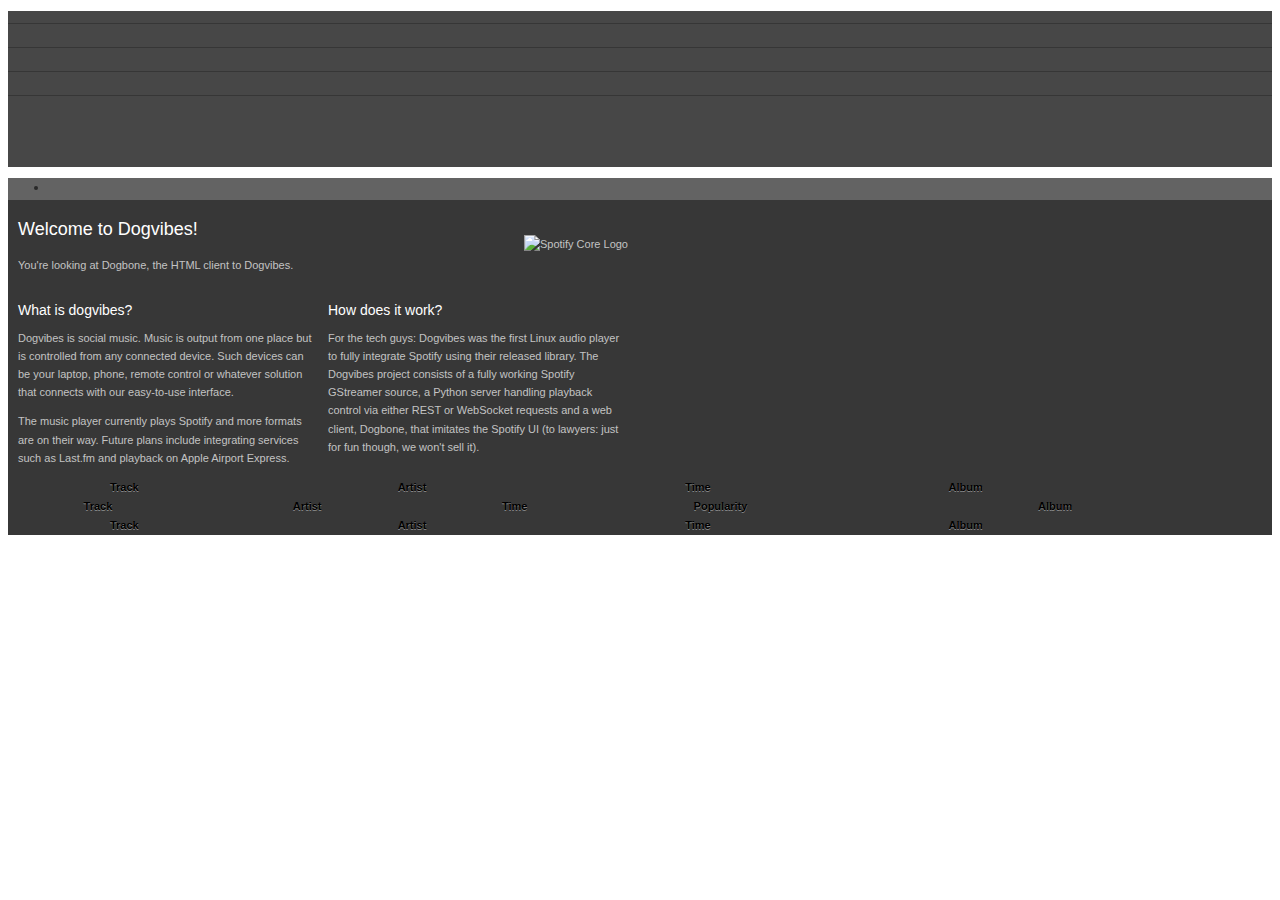
==== clients/dogbone/index.html @ f20f470c "dogbone2: more album-work" ====
<!DOCTYPE html PUBLIC "-//W3C//DTD XHTML 1.0 Strict//EN" "http://www.w3.org/TR/xhtml1/DTD/xhtml1-strict.dtd">
<html xmlns="http://www.w3.org/1999/xhtml">
<head>
<title>Dogvibes</title>
<meta http-equiv="Content-Type" content="text/html; charset=utf-8" />
<link rel="icon" type="image/png" href="img/favicon.png" />
<link rel="stylesheet" type="text/css" media="all" href="css/style.css" />
<link rel="stylesheet" type="text/css" media="all" href="css/skin.css" />
<link rel="stylesheet" type="text/css" media="all" href="css/jui/jquery-ui.css" />
<script type='text/javascript' src='js/jquery-1.3.2.min.js'></script> 
<script type='text/javascript' src='js/jquery-ui.js'></script> 
<script type='text/javascript' src='js/jquery.jsonp.min.js'></script>
<script type='text/javascript' src='js/jquery.hotkeys-0.7.9.min.js'></script>
<script type='text/javascript' src='js/jquery.tablesorter.min.js'></script>
<script type='text/javascript' src='js/jquery.growl.js'></script>	
<script type='text/javascript' src='js/cookies.js'></script>	  
<script type='text/javascript' src='js/dogvibes-core.js'></script>	
<script type='text/javascript' src='js/dogbone-core.js'></script>	
<script type='text/javascript' src='js/dogbone-modules.js'></script>	

<script type="text/javascript" src="js/swfobject.js"></script>
<script type="text/javascript" src="js/FABridge.js"></script>
<script type="text/javascript" src="js/web_socket.js"></script>

<script type="text/javascript">
  // Set URL of your WebSocketMain.swf here:
  WebSocket.__swfLocation = "WebSocketMain.swf";
</script>
</head>

<body>
<div id="top" class="theme-top">
  <form id="Search-form" action="">
  <div><input type="text" id="Search-input" class="theme-searchfield" /></div>
  </form>
</div>
<div id="drag-dummy"></div>
<div id="EventContainer"></div>
<div id="leftcol" class="theme-leftcol resizable-right">
  <div id="navigation" class="theme-navigation resizable-bottom"> 
    <ul id="Main-section"></ul>
    <ul id="Search-section"></ul>
    <ul id="Playlist-section"></ul>
    <ul id="Newlist-section"></ul>    
  </div>
  <div id="currentsong" class="theme-currentsong resizable-top">
    <ul id="trackinfo" class="theme-trackinfo">
      <li id="TrackInfo-title">&nbsp;</li>
      <li id="TrackInfo-artist">&nbsp;</li>      
    </ul>
    <img id="TrackInfo-albumArt" src="" alt="" />
  </div>
</div>

<div id="separator" class="theme-separator">
</div>

<div id="rightcol" class="theme-rightcol resizable-left">
  <ul id="titlebar" class="theme-titlebar">
    <li>&nbsp;</li>
  </ul>
  <div id="content" class="theme-content">
  
    <!-- All the pages //-->
    <div id="home" title="Home">
    <img src="css/img/spotify-core-logo-64x64.png" alt="Spotify Core Logo" />    
    <h2>Welcome to Dogvibes!</h2>
    <p>
    You're looking at Dogbone, the HTML client to Dogvibes.
    </p>
<div>
<h3>What is dogvibes?</h3>
<p>
Dogvibes is social music. Music is output from one place but is controlled from any connected device. Such devices can be your laptop, phone, remote control or whatever solution that connects with our easy-to-use interface.
</p>
<p>
The music player currently plays Spotify and more formats are on their way. Future plans include integrating services such as Last.fm and playback on Apple Airport Express.
</p>
</div>
<div>
<h3>How does it work?</h3>
<p>
For the tech guys: Dogvibes was the first Linux audio player to fully integrate Spotify using their released library. The Dogvibes project consists of a fully working Spotify GStreamer source, a Python server handling playback control via either REST or WebSocket requests and a web client, Dogbone, that imitates the Spotify UI (to lawyers: just for fun though, we won't sell it).
</p>
</div>
    </div>
    <div id="playqueue" title="Play queue">
      <!-- Template for play queue content //-->
      <table id="Playqueue-content" class="theme-tracktable">
        <thead>
          <tr class="template">
          <th id="Playqueue-space">&nbsp;</th>
          <th id="Playqueue-title">Track</th>
          <th id="Playqueue-artist">Artist</th>
          <th id="Playqueue-duration">Time</th>
          <th id="Playqueue-album">Album</th>
          </tr>
        </thead>
        <tbody id="Playqueue-items">        
        </tbody>
      </table>    
    </div>
    <div id="search" title="Search">

      <!-- Template for search content //-->
      <table id="Search-content" class="theme-tracktable">
        <thead>
          <tr class="template">
          <th id="Search-space">&nbsp;</th>
          <th id="Search-title">Track</th>
          <th id="Search-artist">Artist</th>
          <th id="Search-duration">Time</th>
          <th id="Search-popularity">Popularity</th>
          <th id="Search-album">Album</th>
          </tr>
        </thead>
        <tbody id="Search-items">
        </tbody>
      </table>    
    </div>
    <div id="playlist" title="Playlist">

      <!-- Template for playlist content //-->
      <table id="Playlist-content" class="theme-tracktable">
        <thead>
          <tr class="template">
          <th id="Playlist-space">&nbsp;</th>
          <th id="Playlist-title">Track</th>
          <th id="Playlist-artist">Artist</th>
          <th id="Playlist-duration">Time</th>
          <th id="Playlist-album">Album</th>
          </tr>
        </thead>
        <tbody id="Playlist-items">
        </tbody>
      </table>
    </div>
    
    <div id="artist" title="Artist">
      <h2 id="Artist-headline"></h2>
    </div>
    
    <div id="album" title="Album">

    </div>    
  </div>
</div>
<div id="bottom" class="theme-bottom">
  <ul id="PlayControl">
    <li id="pb-prev"><a href="javascript:;" onclick="this.blur();">Prev</a></li>
    <li id="pb-play"><a href="javascript:;" onclick="this.blur();">Play</a></li>
    <li id="pb-next"><a href="javascript:;" onclick="this.blur();">Next</a></li>
  </ul>
  <div id="Volume">
    <div id="Volume-slider"></div>
    <div id="Volume-icon"></div>
  </div>
  <div id="TimeInfo">
    <div id="TimeInfo-elapsed"></div>
    <div id="TimeInfo-slider"></div>
    <div id="TimeInfo-duration"></div>
  </div> 
  <div id="ConnectionIndicator-icon">
  </div>
</div>

</body>

</html>
---- clients/dogbone/css/skin.css ----
/*
 * Colors:
 * #474747
 * #C3C3C3 - Font color
 * #373737 - Right (main) column background
 */
 
 * { font: 11px/1.65 Lucida Grande,Helvetica,Arial,'Liberation Sans',FreeSans,sans-serif; }

a, a:link, a:visited { 
  color: #C3C3C3;
  text-decoration: none;
}

a:hover {
  text-decoration: underline;
  color: #FFF;
}

/* Mainly for avoiding blue outline in Chrome */
*:focus {outline: none;}

#drag-dummy {
  position: fixed;
  top: 0;
  left: 0;
  height: 0;
  width: 100%;
}

/* Notfications */
#EventContainer { 
  position: absolute;
  top: 0;
  right: 0;
  padding: 10px 10px 0 0;
  z-index: 9000;
}
      
#EventContainer div.notice-inner {
  position: relative;
  width: 200px;
  padding: 5px 15px 5px 10px;
  margin:0 0 5px 0;
  background-color: #000;
  color: #FFF;
  
  /* Round corners */
  -moz-border-radius: 3px;
  -webkit-border-radius: 3px;
  border-radius: 3px;
  
  /* Opacity */
  filter:alpha(opacity=60);
  -moz-opacity:0.6;
  -khtml-opacity: 0.6;
  opacity: 0.6;
  
}

#EventContainer div b {
  color: #0F0;
}


tr.ui-draggable-dragging,
tr.ui-sortable-helper {
  background-color: #FFF6BF;
  filter:alpha(opacity=50);
	-moz-opacity:0.5;
	-khtml-opacity: 0.5;
	opacity: 0.5;  
  -moz-border-radius: 3px;
  -webkit-border-radius: 3px;
}
tr.ui-draggable-dragging td,
tr.ui-sortable-helper td {
  cursor: default;
  color: #000;
  padding: 1px 10px; 
}

.theme-top {
  background-image: url('img/skin-top-bg.gif');
  background-repeat: repeat-x;
}

.theme-searchfield {
  position: absolute;
  bottom: 12px;
  left: 12px;
  width: 232px;
  height: 20px;
  background-image: url('img/skin-searchfield-bg.gif');
  background-repeat: no-repeat;
  background-color: transparent;
  border: 0;
  padding: 1px 20px 0 20px;
  margin: 0;
  font-size: 11px;
}

.theme-leftcol {
  background-color: #474747;
  color: #C3C3C3;
}

.theme-navigation ul {
  position: relative;
  left: 0;
  right: 0;
  padding: 6px 0;
  border-bottom: 1px solid #363636;
}

.theme-navigation ul li {
  position: relative;
  left: 0;
  right: 0;
  padding-left: 28px;
  background-position:10px 4px;
  background-repeat:no-repeat;   
}

.theme-navigation ul li a {
  font-size: 11px;  
  color: #C3C3C3;  
  text-shadow: rgba(0,0,0,0.6) 0 1px 0;
  display: inline-block;
  width: 90%;
  cursor: default;   
}

.theme-navigation ul li.selected {
  background-color: #777;
}

.theme-navigation ul li.selected a {
  color: #DDD;
}

.theme-navigation ul li:hover a {
  color: #FFF;
}

.theme-navigation ul.last {
  border: none;
}

.theme-navigation ul.search li {
  background-image:url("img/skin-icon-search.gif");
}

.theme-navigation ul.playlists li {
  background-image:url("img/skin-icon-playlist.gif");
}
.theme-navigation ul.playlists li span {  
  position:absolute;
  top: 0;
  right: 0;
  width: 18px;
  height: 18px;
  background-image: none;
  background-repeat: no-repeat;
  background-position: 50% 50%;
  text-indent: -999px;
}
.theme-navigation ul.playlists li:hover span {
  background-image: url("img/skin-icon-remove-weak.png");
}

.theme-navigation ul.playlists li:hover span:hover {
  background-image: url("img/skin-icon-remove.png");
}

.theme-navigation ul playlists li.playing {
  background-image:url("img/skin-icon-playing.png");
}

.theme-navigation ul li.drophover {
  background-color: #666;
  -moz-border-radius: 3px;
  -webkit-border-raduis: 3px;
}

.theme-navigation ul li.playqueue {
  background-image:url("img/skin-icon-playqueue.gif");
}

.theme-navigation ul li.home {
  background-image:url("img/skin-icon-home.gif");
}

.theme-navigation ul li.newlist {
  background-image:url("img/skin-icon-plus.gif");
}

.theme-navigation ul li.playing {
  background-image:url("img/skin-icon-playing.png");
}

.theme-currentsong {
  background-color: #474747;
  margin: 0;
  overflow: hidden;
}

.theme-trackinfo {
  background-image: url('img/skin-trackinfo-bg.gif');
  background-repeat: no-repeat;
  background-position: right top;
  padding-top: 8px;
  z-index: 1000;
}

.theme-trackinfo li {
  color: #000;
  text-align: center;
  width: 100%;
  text-shadow: rgba(255,255,255,0.4) 0 1px 0;    
}

.theme-trackinfo li#TrackInfo-title {
  font-size: 11px;
  font-weight: bold;
  margin-bottom: 1px;
  height: 16px;
  overflow:hidden;
}

.theme-trackinfo li#TrackInfo-artist {
  font-size: 9px;
  height: 13px;
  overflow:hidden;
}


#TrackInfo-newAlbumArt {
  position: absolute;
  bottom: 0;
  width: 100%;
  display: none;
  z-index: 200;
}
#TrackInfo-albumArt {
  position: absolute;
  bottom: 0;
  width: 100%;
  z-index: 100;
}

.minimized #trackinfo {
  background-image: url('img/skin-trackinfo-min-bg.png');
}

.minimized #TrackInfo-albumArt {
  top: -1000px;
}

.theme-separator {
  background-color: #292929;
  cursor: col-resize;
}

.theme-rightcol {
  background-color: #373737;
  color: #C3C3C3;
}

.theme-titlebar {
  background-image: url('img/skin-titlebar-bg.png');
  background-repeat: repeat-x;
  background-color: #636363;
}

.theme-titlebar li {
  background-image: url('img/skin-titlebar-item-sep-bg.png');
  background-repeat: no-repeat;
  background-position: top right;
  width: 90px;
  height: 22px;
  color: #292929;
  font-size: 12px;  
  text-align: center;
  text-shadow: rgba(255,255,255,0.4) 0 1px 0;  
}

.theme-titlebar li.keyword {
  background: none;
  color: #000;
  font-weight: bold;
  float: right;
  width: auto;
}

.theme-titlebar li.selected {
  background-image: url('img/skin-titlebar-item-bg.gif');
  background-repeat: repeat-x;
  background-color: #C3C3C3;
  color: #FFF;
  text-shadow: rgba(0,0,0,0.8) 0 1px 0;
}

.theme-bottom {
  background-image: url('img/skin-bottom-bg.gif');
  background-repeat: repeat-x;
}


div.disconnected {
  background-image: url('img/skin-disconnected.gif');
  background-repeat: no-repeat;
  background-position: 50% 50%;
}

div.loading {
  background-image: url('img/skin-loading.gif');
  background-repeat: no-repeat;
  background-position: 50% 50%;
}


#home {
  padding-left: 10px;
  width: 620px;
}
#home img {
  float: right;
  margin: 20px 10px 0 0;
}
#home > div > p {
  margin: 0 0 1em 0;
  font-size: 11px;
}

#home h2 {
  color: #FFF;
  font-size: 18px;
  margin-bottom: 0.5em;
}

#home h3 {
  color: #FFF;
  font-size: 14px;
  margin-bottom: 0.5em;
}

#home > div {
  display: inline-block;
  width: 300px;
  float: left;
  margin-right: 10px;
}

#album {
  padding-left: 20px;
}
/* Album page */
#album h2 {
  color: #FFF;
  font-size: 18px;
  margin-bottom: 0.5em;  
}
 
#album table {
  float: left;
  width: auto;
}

#album img {
  float: left;
  width: 140px;
  margin: 0 20px 0 0;
  
}

/*
 *  TODO: fix these: Prev, Play, Next controls
 */
 
#PlayControl { margin: 6px 0 0 10px; padding: 0; width: 110px;}
#PlayControl li { display: inline; }
#PlayControl li a { float: left; width: 31px; height: 0; padding: 31px 0 0 0; overflow: hidden; }
#PlayControl li a { background-image: url('img/skin-playctrl-bg.gif');  background-repeat: no-repeat; }
#PlayControl.playing li a { background-image: url('img/skin-playctrl-stop-bg.gif'); }

/* BUTTONS */
#PlayControl li#pb-prev a { background-position: 0px 0px; }
#PlayControl li#pb-play a { background-position: -31px 0; }
#PlayControl li#pb-next a { background-position: -62px 0; }

/* PRESSED STATES */
#PlayControl li#pb-prev a:active { background-position: 0 -31px; }
#PlayControl li#pb-play a:active { background-position: -31px -31px; }
#PlayControl li#pb-next a:active { background-position: -62px -31px; }

#Volume {
  display: inline-block;
  float: left;
  width: 140px;
  line-height: 1;
  font-size: 4px;
}
#Volume-slider { width: 80px; height: 9px; margin: 15px 1px 0px 0px;float: left;   display:inline; }

#Volume-icon { 
   width: 10px; 
   height: 22px; 
   margin: 9px 15px 0px 0px;
   background-image: url("img/skin-icon-volume.gif");
   background-repeat: no-repeat;
   display:inline;
   float: left;
}

#TimeInfo { 
  position: absolute;
  top: 15px;
  left: 250px;
  right: 100px;
  color: #FFF;
  font-size: 11px;
}

#TimeInfo-elapsed {
  float: left;
  display: inline;
}

#TimeInfo-duration {
  float: right;
  display: inline;
}

#TimeInfo-slider {
  height: 9px;
}

#ConnectionIndicator-icon {
  position: absolute;
  right: 0;
  top: 0;
  height: 41px;
  width: 41px;
  text-indent: -9999px;
}

#ConnectionIndicator-icon.connecting {
  background-image: url("img/skin-connecting.gif");
  background-repeat: no-repeat;
  background-position: 50% 50%;
}

.theme-tracktable {
  font-size: 11px;
  border-collapse: collapse;
  width: 100%;
}

.theme-tracktable thead tr {
  background-image: url('img/skin-table-header-bg.gif');
  background-repeat: repeat-x;
  background-position: top left;
  height: 19px;
  font-weight: bold;
  margin: 0;
  padding: 0;
}
 
.theme-tracktable thead tr th {
  height: 19px;
  color: #000;
  font-size: 11px;
  font-weight: bold;
  text-align: left;
  text-shadow: rgba(255,255,255,0.4) 0 1px 0;  
  padding:0 5px;
  background-image: url("img/skin-table-header-sep-bg.gif");
  background-repeat: no-repeat;
  cursor: default;
}

.theme-tracktable thead th.headerSortUp,
.theme-tracktable thead th.headerSortDown {
  background-image: url("img/skin-table-header-selected-bg.gif");
  background-repeat: repeat-x;
}

/* Zebra stripes */
.theme-tracktable tbody tr.odd {
  background-color: transparent;
}

.theme-tracktable tbody tr {
  background-color: #404040;
}

/* Default cell props */
.theme-tracktable tbody tr td {
  padding:1px 5px;
  font-size: 11px;
  color: #C3C3C3;
  cursor: default;
}

.theme-tracktable tbody tr td.time {
  text-align: right;
}

/* Selected (clicked) rows */
.theme-tracktable tbody tr.selected {
  background-color: #a9d9fe;
}

.theme-tracktable tbody tr.selected td a,
.theme-tracktable tbody tr.selected td{
  color: #000;
}

/* Indicate that a track has been queued (from search) */
.theme-tracktable tbody tr.queued td {
  color: #8effb0;
}
.theme-tracktable tbody tr.queued td:first-child {
  background-image: url('img/skin-icon-queued.png');
  background-position: 50% 50%;
  background-repeat: no-repeat;
}

.theme-tracktable tbody tr td:first-child {
  width: 18px;
  padding: 0;
}

/* Indicate that a track is playing */
.theme-tracktable tbody tr.playing {
  background-image: url("img/skin-table-item-playing-bg.gif");
  background-repeat: repeat-x;
  background-position: top left;
  height: 37px;
}

.theme-tracktable tbody tr.playing td a,
.theme-tracktable tbody tr.playing td {
  padding: 0 5px;
  color: #000;
  height: 37px;
}

.theme-tracktable tbody tr.playing td:first-child {
  background-image: url("img/skin-table-item-playing.gif");
  background-repeat: no-repeat;
  background-position: 50% 50%;
  width: 33px;
  text-indent: -999px;
}

.theme-tracktable tbody tr.listplaying td:first-child {
  background-image: url("img/skin-icon-playing.png");
  background-repeat: no-repeat;
  background-position: 50% 50%;
}

/* Remove-icon */
.theme-tracktable tbody tr td span {  
  display: inline-block;
  width: 18px;
  height: 18px;
  background-image: none;
  background-repeat: no-repeat;
  background-position: 50% 50%;
  text-indent: -999px;
}

.theme-tracktable tbody tr.playing td:first-child span,
.theme-tracktable tbody tr.listplaying td:first-child span {
  display: none;
}

.theme-tracktable tbody tr:hover td span { 
  background-image: url("img/skin-icon-remove-weak.png");
}
.theme-tracktable tbody tr:hover td span:hover {
  background-image: url("img/skin-icon-remove.png");
}

.theme-tracktable tbody tr td div {
  display: inline-block;
  float: right;
  height: 8px;
  margin-bottom: 2px;
  background-color: #EEE;
  text-indent: -999px;
}

/*
 * Artist view style
 */
 
#artist h2 {
  font-size: 16px;
  color: #EEE;
  padding-left: 15px;
}
#artist h3 {
  padding-left: 15px;
  background-color: #666;
  color: #333;
  font-weight: bold;
  font-size: 13px;
  text-shadow: rgba(255,255,255,0.2) 0 1px 0;  
}

#artist h4 {
  font-size: 12px;
  color: #c3c3c3;
}

#artist .AlbumEntry {
  display: block;
  clear: both;
  padding: 0 0 10px 15px;
  border-bottom: 1px solid #272727;
}
#artist .AlbumArt {
  width: 130px;
  height: 130px;
  display: inline-block;
  background-image: url('img/skin-no-albumart-small.png');
}

#artist .AlbumArt > img {
  height: 130px;
  width: 130px;
}

#artist .AlbumTracks {
  margin-left: 10px;
  display: inline-block;
}
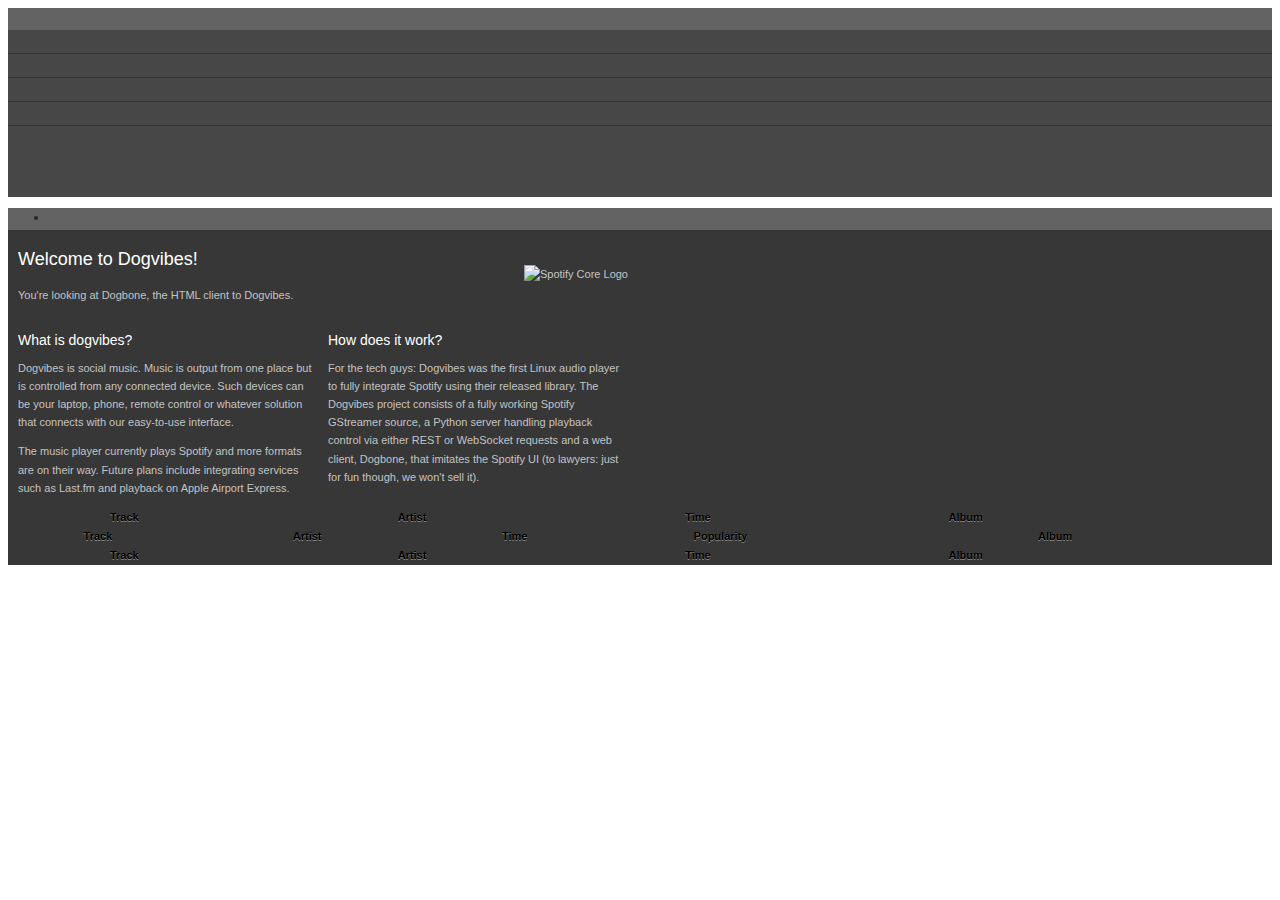
==== commit 3b605b6e: "dogbone2: small fixes" ====
--- a/clients/dogbone/index.html
+++ b/clients/dogbone/index.html
@@ -23,7 +23,6 @@
 <script type="text/javascript" src="js/web_socket.js"></script>
 
 <script type="text/javascript">
-  // Set URL of your WebSocketMain.swf here:
   WebSocket.__swfLocation = "WebSocketMain.swf";
 </script>
 </head>
@@ -38,6 +37,7 @@
 <div id="EventContainer"></div>
 <div id="leftcol" class="theme-leftcol resizable-right">
   <div id="navigation" class="theme-navigation resizable-bottom"> 
+    <div id="userinfo" class="theme-userinfo theme-titlebar"></div>
     <ul id="Main-section"></ul>
     <ul id="Search-section"></ul>
     <ul id="Playlist-section"></ul>
@@ -48,7 +48,6 @@
       <li id="TrackInfo-title">&nbsp;</li>
       <li id="TrackInfo-artist">&nbsp;</li>      
     </ul>
-    <img id="TrackInfo-albumArt" src="" alt="" />
   </div>
 </div>
 
@@ -62,7 +61,7 @@
   <div id="content" class="theme-content">
   
     <!-- All the pages //-->
-    <div id="home" title="Home">
+    <div id="home">
     <img src="css/img/spotify-core-logo-64x64.png" alt="Spotify Core Logo" />    
     <h2>Welcome to Dogvibes!</h2>
     <p>
@@ -84,7 +83,7 @@
 </p>
 </div>
     </div>
-    <div id="playqueue" title="Play queue">
+    <div id="playqueue">
       <!-- Template for play queue content //-->
       <table id="Playqueue-content" class="theme-tracktable">
         <thead>
@@ -100,7 +99,7 @@
         </tbody>
       </table>    
     </div>
-    <div id="search" title="Search">
+    <div id="search">
 
       <!-- Template for search content //-->
       <table id="Search-content" class="theme-tracktable">
@@ -118,7 +117,7 @@
         </tbody>
       </table>    
     </div>
-    <div id="playlist" title="Playlist">
+    <div id="playlist">
 
       <!-- Template for playlist content //-->
       <table id="Playlist-content" class="theme-tracktable">
@@ -136,20 +135,20 @@
       </table>
     </div>
     
-    <div id="artist" title="Artist">
+    <div id="artist">
       <h2 id="Artist-headline"></h2>
     </div>
     
-    <div id="album" title="Album">
+    <div id="album">
 
     </div>    
   </div>
 </div>
 <div id="bottom" class="theme-bottom">
   <ul id="PlayControl">
-    <li id="pb-prev"><a href="javascript:;" onclick="this.blur();">Prev</a></li>
-    <li id="pb-play"><a href="javascript:;" onclick="this.blur();">Play</a></li>
-    <li id="pb-next"><a href="javascript:;" onclick="this.blur();">Next</a></li>
+    <li id="pb-prev"><a>Prev</a></li>
+    <li id="pb-play"><a>Play</a></li>
+    <li id="pb-next"><a>Next</a></li>
   </ul>
   <div id="Volume">
     <div id="Volume-slider"></div>
--- a/clients/dogbone/css/skin.css
+++ b/clients/dogbone/css/skin.css
@@ -16,6 +16,15 @@
 a:hover {
   text-decoration: underline;
   color: #FFF;
+}
+
+div.clear {
+	clear: both;
+	display: block;
+	overflow: hidden;
+	visibility: hidden;
+	width: 0;
+	height: 0;
 }
 
 /* Mainly for avoiding blue outline in Chrome */
@@ -155,6 +164,7 @@
 .theme-navigation ul.playlists li {
   background-image:url("img/skin-icon-playlist.gif");
 }
+.theme-navigation ul.playlists li em, 
 .theme-navigation ul.playlists li span {  
   position:absolute;
   top: 0;
@@ -174,8 +184,14 @@
   background-image: url("img/skin-icon-remove.png");
 }
 
-.theme-navigation ul playlists li.playing {
-  background-image:url("img/skin-icon-playing.png");
+.theme-navigation ul.playlists li:hover em {
+  right: 18px;
+  background-image: url("img/skin-icon-rename-weak.png");
+}
+
+.theme-navigation ul.playlists li:hover em:hover {
+  right: 18px;
+  background-image: url("img/skin-icon-rename.png");
 }
 
 .theme-navigation ul li.drophover {
@@ -198,6 +214,10 @@
 
 .theme-navigation ul li.playing {
   background-image:url("img/skin-icon-playing.png");
+}
+
+.theme-navigation ul li.paused {
+  background-image:url("img/skin-icon-paused.png");
 }
 
 .theme-currentsong {
@@ -266,6 +286,16 @@
 .theme-rightcol {
   background-color: #373737;
   color: #C3C3C3;
+}
+
+.theme-userinfo {
+  color: #000;
+  font-weight: bold;
+  font-size: 11px;
+  height: 20px;
+  padding: 2px 0 0 10px;
+  overflow: hidden;
+  text-shadow: rgba(255,255,255,0.4) 0 1px 0;  
 }
 
 .theme-titlebar {
@@ -351,28 +381,6 @@
   width: 300px;
   float: left;
   margin-right: 10px;
-}
-
-#album {
-  padding-left: 20px;
-}
-/* Album page */
-#album h2 {
-  color: #FFF;
-  font-size: 18px;
-  margin-bottom: 0.5em;  
-}
- 
-#album table {
-  float: left;
-  width: auto;
-}
-
-#album img {
-  float: left;
-  width: 140px;
-  margin: 0 20px 0 0;
-  
 }
 
 /*
@@ -496,18 +504,6 @@
   background-color: #404040;
 }
 
-/* Default cell props */
-.theme-tracktable tbody tr td {
-  padding:1px 5px;
-  font-size: 11px;
-  color: #C3C3C3;
-  cursor: default;
-}
-
-.theme-tracktable tbody tr td.time {
-  text-align: right;
-}
-
 /* Selected (clicked) rows */
 .theme-tracktable tbody tr.selected {
   background-color: #a9d9fe;
@@ -534,6 +530,7 @@
 }
 
 /* Indicate that a track is playing */
+.theme-tracktable tbody tr.paused,
 .theme-tracktable tbody tr.playing {
   background-image: url("img/skin-table-item-playing-bg.gif");
   background-repeat: repeat-x;
@@ -541,6 +538,8 @@
   height: 37px;
 }
 
+.theme-tracktable tbody tr.paused td a,
+.theme-tracktable tbody tr.paused td,
 .theme-tracktable tbody tr.playing td a,
 .theme-tracktable tbody tr.playing td {
   padding: 0 5px;
@@ -555,9 +554,21 @@
   width: 33px;
   text-indent: -999px;
 }
+.theme-tracktable tbody tr.paused td:first-child {
+  background-image: url("img/skin-table-item-paused.png");
+  background-repeat: no-repeat;
+  background-position: 50% 50%;
+  width: 33px;
+  text-indent: -999px;
+}
 
 .theme-tracktable tbody tr.listplaying td:first-child {
   background-image: url("img/skin-icon-playing.png");
+  background-repeat: no-repeat;
+  background-position: 50% 50%;
+}
+.theme-tracktable tbody tr.listpaused td:first-child {
+  background-image: url("img/skin-icon-paused.png");
   background-repeat: no-repeat;
   background-position: 50% 50%;
 }
@@ -574,6 +585,7 @@
 }
 
 .theme-tracktable tbody tr.playing td:first-child span,
+.theme-tracktable tbody tr.listpaused td:first-child span,
 .theme-tracktable tbody tr.listplaying td:first-child span {
   display: none;
 }
@@ -594,10 +606,32 @@
   text-indent: -999px;
 }
 
+/* Default cell props */
+.theme-tracktable tbody tr td {
+  padding:1px 5px;
+  font-size: 11px;
+  color: #C3C3C3;
+  cursor: default;
+}
+
+.theme-tracktable tbody tr td.time {
+  text-align: right;
+  color: #696969;  
+}
+
+.theme-tracktable tbody tr td.trackNo {
+  text-align: right;
+  color: #696969;
+  padding-right: 5px;
+}
+
 /*
- * Artist view style
+ * Artist/album view style
  */
- 
+#artist p {
+  padding-left: 15px;
+}
+
 #artist h2 {
   font-size: 16px;
   color: #EEE;
@@ -612,25 +646,35 @@
   text-shadow: rgba(255,255,255,0.2) 0 1px 0;  
 }
 
+#album h4 {
+  font-size: 15px;
+}
 #artist h4 {
   font-size: 12px;
   color: #c3c3c3;
 }
 
-#artist .AlbumEntry {
+.AlbumEntry {
   display: block;
   clear: both;
   padding: 0 0 10px 15px;
   border-bottom: 1px solid #272727;
 }
-#artist .AlbumArt {
+
+#album .AlbumEntry {
+  border-bottom: none;
+}
+
+.AlbumArt {
   width: 130px;
   height: 130px;
   display: inline-block;
+  float: left;
+  margin-right: 15px;
   background-image: url('img/skin-no-albumart-small.png');
 }
 
-#artist .AlbumArt > img {
+.AlbumArt > img {
   height: 130px;
   width: 130px;
 }
@@ -638,4 +682,9 @@
 #artist .AlbumTracks {
   margin-left: 10px;
   display: inline-block;
-}+}
+
+.AlbumEntry .theme-tracktable {
+  width: 600px;
+}
+
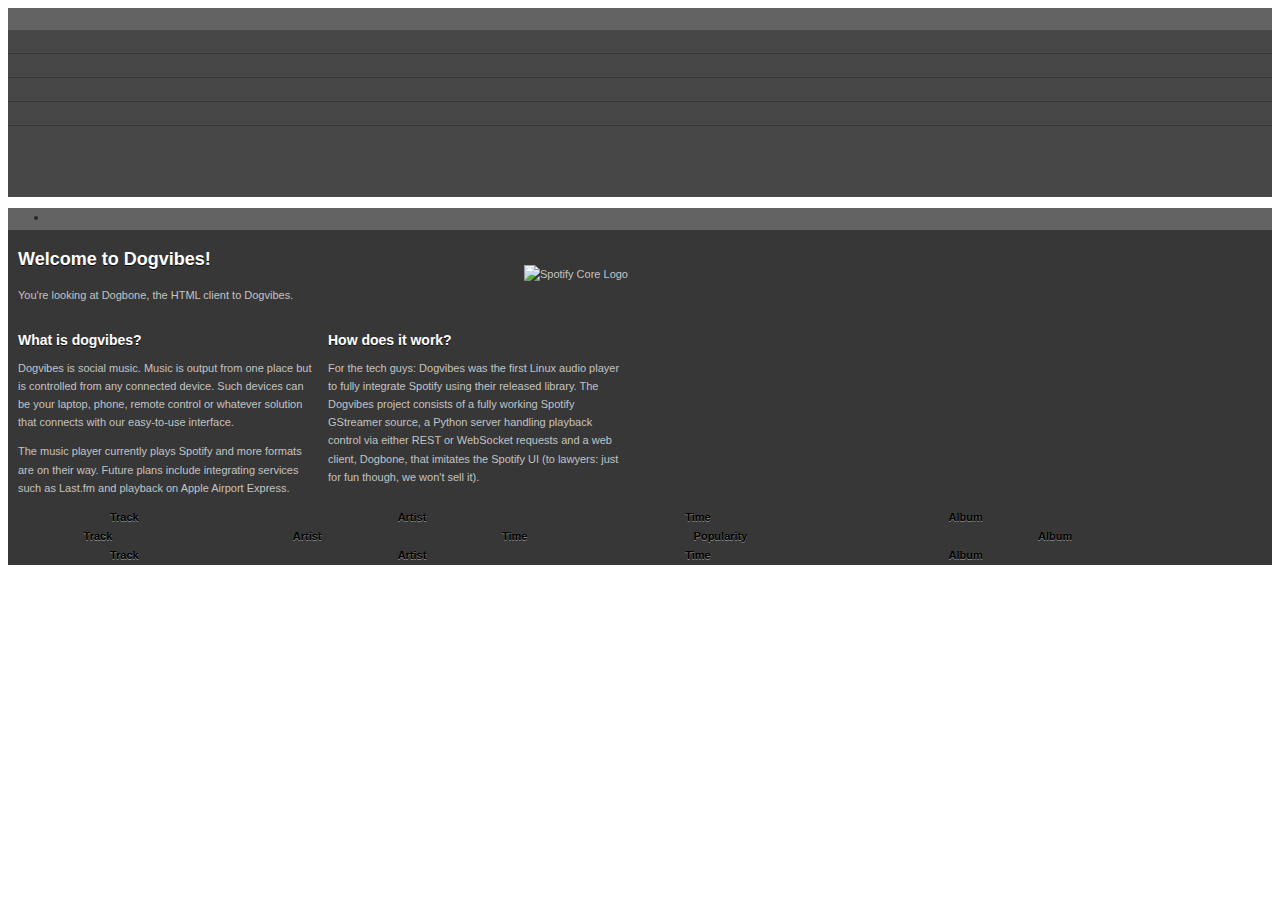
==== commit e0f60d6c: "dogbone2: better offline notification" ====
--- a/clients/dogbone/index.html
+++ b/clients/dogbone/index.html
@@ -84,6 +84,7 @@
 </div>
     </div>
     <div id="playqueue">
+      <h3 id="Playqueue-info">&nbsp;</h3>
       <!-- Template for play queue content //-->
       <table id="Playqueue-content" class="theme-tracktable">
         <thead>
@@ -100,7 +101,7 @@
       </table>    
     </div>
     <div id="search">
-
+      <h3 id="Search-info">&nbsp;</h3>
       <!-- Template for search content //-->
       <table id="Search-content" class="theme-tracktable">
         <thead>
@@ -118,7 +119,7 @@
       </table>    
     </div>
     <div id="playlist">
-
+      <h3 id="Playlist-info">&nbsp;</h3>
       <!-- Template for playlist content //-->
       <table id="Playlist-content" class="theme-tracktable">
         <thead>
@@ -136,11 +137,9 @@
     </div>
     
     <div id="artist">
-      <h2 id="Artist-headline"></h2>
     </div>
     
     <div id="album">
-
     </div>    
   </div>
 </div>
--- a/clients/dogbone/css/skin.css
+++ b/clients/dogbone/css/skin.css
@@ -7,6 +7,13 @@
  */
  
  * { font: 11px/1.65 Lucida Grande,Helvetica,Arial,'Liberation Sans',FreeSans,sans-serif; }
+
+h1, h2, h3, h4 {
+  font-weight: bold;
+  font-family: Helvetica,Arial,'Liberation Sans',FreeSans,sans-serif;
+  text-shadow: rgba(0,0,0, 0.8) 0 1px 0;
+  color: #EEE;
+}
 
 a, a:link, a:visited { 
   color: #C3C3C3;
@@ -195,7 +202,8 @@
 }
 
 .theme-navigation ul li.drophover {
-  background-color: #666;
+  background-color: #EEE;
+  color: #000;
   -moz-border-radius: 3px;
   -webkit-border-raduis: 3px;
 }
@@ -454,10 +462,10 @@
   text-indent: -9999px;
 }
 
-#ConnectionIndicator-icon.connecting {
-  background-image: url("img/skin-connecting.gif");
-  background-repeat: no-repeat;
-  background-position: 50% 50%;
+#ConnectionIndicator-icon.error {
+  background-image: url("img/skin-icon-error.png");
+  background-repeat: no-repeat;
+  background-position: 0 50%;
 }
 
 .theme-tracktable {
@@ -634,7 +642,6 @@
 
 #artist h2 {
   font-size: 16px;
-  color: #EEE;
   padding-left: 15px;
 }
 #artist h3 {
@@ -642,7 +649,7 @@
   background-color: #666;
   color: #333;
   font-weight: bold;
-  font-size: 13px;
+  font-size: 15px;
   text-shadow: rgba(255,255,255,0.2) 0 1px 0;  
 }
 
@@ -650,14 +657,16 @@
   font-size: 15px;
 }
 #artist h4 {
-  font-size: 12px;
-  color: #c3c3c3;
+  font-size: 14px;
+  margin: 10px 0 5px 0;
+  font-size: bold;
+  color: #ddd;
 }
 
 .AlbumEntry {
   display: block;
   clear: both;
-  padding: 0 0 10px 15px;
+  padding: 0 0 15px 15px;
   border-bottom: 1px solid #272727;
 }
 
@@ -688,3 +697,21 @@
   width: 600px;
 }
 
+#Album-info,
+#Artist-info,
+#Playqueue-info,
+#Playlist-info,
+#Search-info {
+  font-family: Helvetica,Arial,'Liberation Sans',FreeSans,sans-serif;
+  font-size: 18px;
+  font-weight: normal;
+  position: absolute;
+  top: 50%;
+  left: 50%;  
+  color: #999;
+  background-color: transparent;
+  width: 400px;
+  margin: 0 0 0 -200px;
+  text-align: center;
+  text-shadow: rgba(0,0,0,0.6) 0 -1px 0;  
+}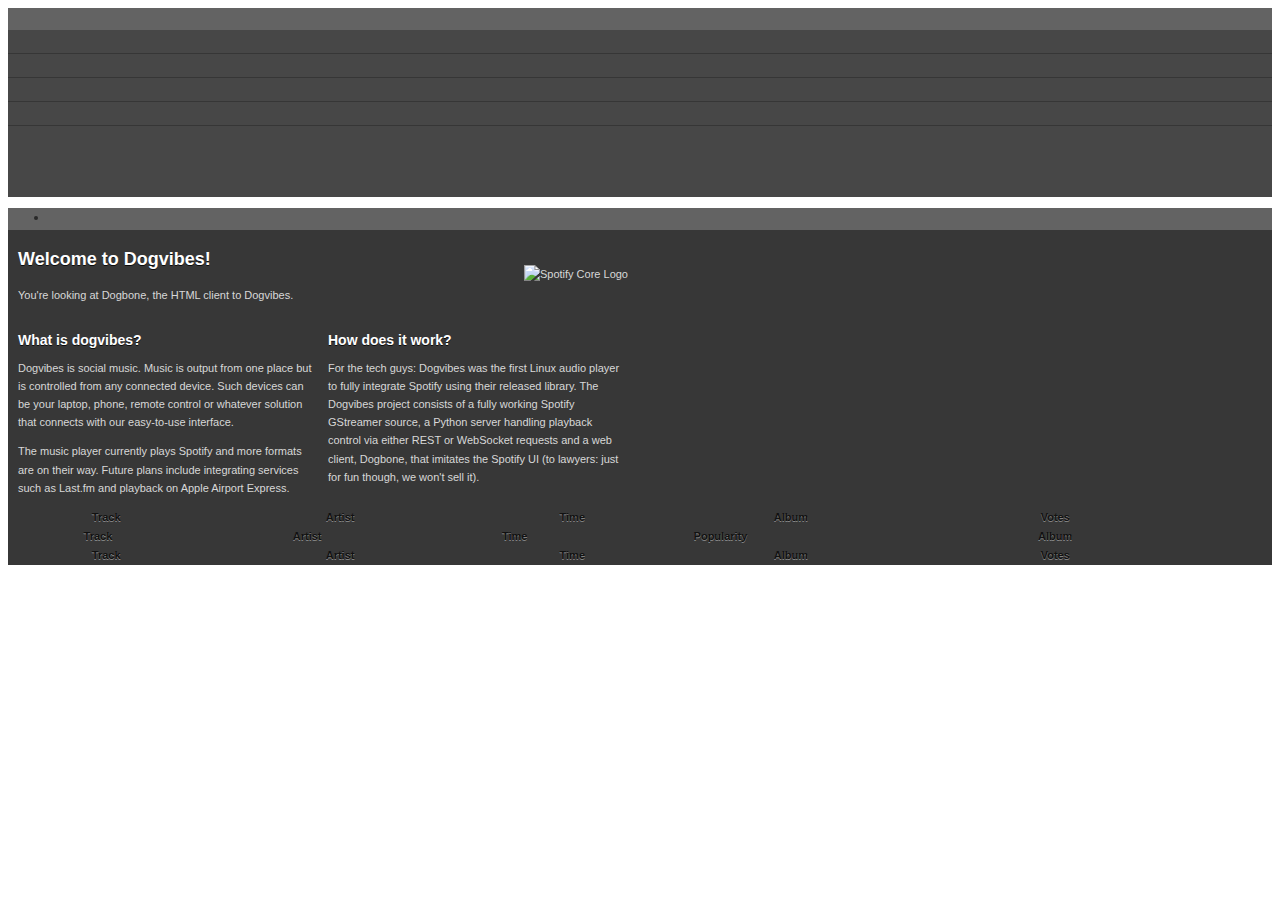
==== commit 5898de88: "Needed to show votes" ====
--- a/clients/dogbone/index.html
+++ b/clients/dogbone/index.html
@@ -7,7 +7,7 @@
 <link rel="stylesheet" type="text/css" media="all" href="css/style.css" />
 <link rel="stylesheet" type="text/css" media="all" href="css/skin.css" />
 <link rel="stylesheet" type="text/css" media="all" href="css/jui/jquery-ui.css" />
-<script type='text/javascript' src='js/jquery-1.3.2.min.js'></script> 
+<script type='text/javascript' src='js/jquery-1.4.2.min.js'></script> 
 <script type='text/javascript' src='js/jquery-ui.js'></script> 
 <script type='text/javascript' src='js/jquery.jsonp.min.js'></script>
 <script type='text/javascript' src='js/jquery.hotkeys-0.7.9.min.js'></script>
@@ -94,6 +94,7 @@
           <th id="Playqueue-artist">Artist</th>
           <th id="Playqueue-duration">Time</th>
           <th id="Playqueue-album">Album</th>
+          <th id="Playqueue-votes">Votes</th>
           </tr>
         </thead>
         <tbody id="Playqueue-items">        
@@ -129,6 +130,7 @@
           <th id="Playlist-artist">Artist</th>
           <th id="Playlist-duration">Time</th>
           <th id="Playlist-album">Album</th>
+          <th id="Playlist-votes">Votes</th>
           </tr>
         </thead>
         <tbody id="Playlist-items">
@@ -164,4 +166,4 @@
 
 </body>
 
-</html>+</html>
--- a/clients/dogbone/css/skin.css
+++ b/clients/dogbone/css/skin.css
@@ -1,8 +1,7 @@
-
 /*
  * Colors:
  * #474747
- * #C3C3C3 - Font color
+ * #d8d8d8 - Font color
  * #373737 - Right (main) column background
  */
  
@@ -16,7 +15,7 @@
 }
 
 a, a:link, a:visited { 
-  color: #C3C3C3;
+  color: #d8d8d8;
   text-decoration: none;
 }
 
@@ -45,6 +44,16 @@
   width: 100%;
 }
 
+#drag-dummy img {
+  width: 130px;
+  height: 130px;
+  /* Opacity */
+  filter:alpha(opacity=60);
+  -moz-opacity:0.6;
+  -khtml-opacity: 0.6;
+  opacity: 0.6;  
+}
+
 /* Notfications */
 #EventContainer { 
   position: absolute;
@@ -59,7 +68,7 @@
   width: 200px;
   padding: 5px 15px 5px 10px;
   margin:0 0 5px 0;
-  background-color: #000;
+  background-color: #111;
   color: #FFF;
   
   /* Round corners */
@@ -93,7 +102,7 @@
 tr.ui-draggable-dragging td,
 tr.ui-sortable-helper td {
   cursor: default;
-  color: #000;
+  color: #111;
   padding: 1px 10px; 
 }
 
@@ -119,7 +128,7 @@
 
 .theme-leftcol {
   background-color: #474747;
-  color: #C3C3C3;
+  color: #d8d8d8;
 }
 
 .theme-navigation ul {
@@ -141,7 +150,7 @@
 
 .theme-navigation ul li a {
   font-size: 11px;  
-  color: #C3C3C3;  
+  color: #d8d8d8;  
   text-shadow: rgba(0,0,0,0.6) 0 1px 0;
   display: inline-block;
   width: 90%;
@@ -169,8 +178,12 @@
 }
 
 .theme-navigation ul.playlists li {
-  background-image:url("img/skin-icon-playlist.gif");
-}
+  background-image:url("img/skin-icon-playlist.png");
+}
+.theme-navigation ul.playlists li.drophover {
+  background-image:url("img/skin-icon-playlist-selected.png");
+}
+
 .theme-navigation ul.playlists li em, 
 .theme-navigation ul.playlists li span {  
   position:absolute;
@@ -181,7 +194,7 @@
   background-image: none;
   background-repeat: no-repeat;
   background-position: 50% 50%;
-  text-indent: -999px;
+  text-indent: -9999px;
 }
 .theme-navigation ul.playlists li:hover span {
   background-image: url("img/skin-icon-remove-weak.png");
@@ -203,14 +216,23 @@
 
 .theme-navigation ul li.drophover {
   background-color: #EEE;
-  color: #000;
+  color: #111;
   -moz-border-radius: 3px;
   -webkit-border-raduis: 3px;
 }
 
+.theme-navigation ul li.drophover a {
+  color: #111;
+  text-shadow: none;
+}
+
 .theme-navigation ul li.playqueue {
-  background-image:url("img/skin-icon-playqueue.gif");
-}
+  background-image:url("img/skin-icon-playqueue.png");
+}
+.theme-navigation ul li.playqueue.drophover {
+  background-image:url("img/skin-icon-playqueue-selected.png");
+}
+
 
 .theme-navigation ul li.home {
   background-image:url("img/skin-icon-home.gif");
@@ -226,6 +248,14 @@
 
 .theme-navigation ul li.paused {
   background-image:url("img/skin-icon-paused.png");
+}
+
+.theme-navigation ul li.playing.drophover {
+  background-image:url("img/skin-icon-playing-selected.png");
+}
+
+.theme-navigation ul li.paused.drophover {
+  background-image:url("img/skin-icon-paused-selected.png");
 }
 
 .theme-currentsong {
@@ -243,7 +273,7 @@
 }
 
 .theme-trackinfo li {
-  color: #000;
+  color: #111;
   text-align: center;
   width: 100%;
   text-shadow: rgba(255,255,255,0.4) 0 1px 0;    
@@ -293,11 +323,11 @@
 
 .theme-rightcol {
   background-color: #373737;
-  color: #C3C3C3;
+  color: #d8d8d8;
 }
 
 .theme-userinfo {
-  color: #000;
+  color: #111;
   font-weight: bold;
   font-size: 11px;
   height: 20px;
@@ -326,7 +356,7 @@
 
 .theme-titlebar li.keyword {
   background: none;
-  color: #000;
+  color: #111;
   font-weight: bold;
   float: right;
   width: auto;
@@ -335,7 +365,7 @@
 .theme-titlebar li.selected {
   background-image: url('img/skin-titlebar-item-bg.gif');
   background-repeat: repeat-x;
-  background-color: #C3C3C3;
+  background-color: #d8d8d8;
   color: #FFF;
   text-shadow: rgba(0,0,0,0.8) 0 1px 0;
 }
@@ -486,7 +516,7 @@
  
 .theme-tracktable thead tr th {
   height: 19px;
-  color: #000;
+  color: #111;
   font-size: 11px;
   font-weight: bold;
   text-align: left;
@@ -509,7 +539,7 @@
 }
 
 .theme-tracktable tbody tr {
-  background-color: #404040;
+  background-color: #313131;
 }
 
 /* Selected (clicked) rows */
@@ -519,7 +549,7 @@
 
 .theme-tracktable tbody tr.selected td a,
 .theme-tracktable tbody tr.selected td{
-  color: #000;
+  color: #111;
 }
 
 /* Indicate that a track has been queued (from search) */
@@ -538,48 +568,34 @@
 }
 
 /* Indicate that a track is playing */
-.theme-tracktable tbody tr.paused,
-.theme-tracktable tbody tr.playing {
-  background-image: url("img/skin-table-item-playing-bg.gif");
-  background-repeat: repeat-x;
-  background-position: top left;
-  height: 37px;
-}
-
-.theme-tracktable tbody tr.paused td a,
-.theme-tracktable tbody tr.paused td,
-.theme-tracktable tbody tr.playing td a,
-.theme-tracktable tbody tr.playing td {
-  padding: 0 5px;
-  color: #000;
-  height: 37px;
+
+.theme-tracktable tbody tr td:first-child {
+  background-repeat: no-repeat;
+  background-position: 50% 50%;
 }
 
 .theme-tracktable tbody tr.playing td:first-child {
-  background-image: url("img/skin-table-item-playing.gif");
-  background-repeat: no-repeat;
-  background-position: 50% 50%;
-  width: 33px;
-  text-indent: -999px;
+  background-image: url("img/skin-icon-playing.png");
+  text-indent: -9999px;
+  text-align: left;   
 }
 .theme-tracktable tbody tr.paused td:first-child {
-  background-image: url("img/skin-table-item-paused.png");
-  background-repeat: no-repeat;
-  background-position: 50% 50%;
-  width: 33px;
-  text-indent: -999px;
-}
-
-.theme-tracktable tbody tr.listplaying td:first-child {
-  background-image: url("img/skin-icon-playing.png");
-  background-repeat: no-repeat;
-  background-position: 50% 50%;
-}
-.theme-tracktable tbody tr.listpaused td:first-child {
   background-image: url("img/skin-icon-paused.png");
-  background-repeat: no-repeat;
-  background-position: 50% 50%;
-}
+  text-indent: -9999px;
+  text-align: left; 
+}
+
+.theme-tracktable tbody tr.playing.selected td:first-child {
+  background-image: url("img/skin-icon-playing-selected.png");
+  text-indent: -9999px;
+  text-align: left;   
+}
+.theme-tracktable tbody tr.paused.selected td:first-child {
+  background-image: url("img/skin-icon-paused-selected.png");
+  text-indent: -9999px;
+  text-align: left; 
+}
+
 
 /* Remove-icon */
 .theme-tracktable tbody tr td span {  
@@ -589,12 +605,11 @@
   background-image: none;
   background-repeat: no-repeat;
   background-position: 50% 50%;
-  text-indent: -999px;
-}
-
-.theme-tracktable tbody tr.playing td:first-child span,
-.theme-tracktable tbody tr.listpaused td:first-child span,
-.theme-tracktable tbody tr.listplaying td:first-child span {
+  text-indent: -9999px;
+}
+
+.theme-tracktable tbody tr.paused td:first-child span,
+.theme-tracktable tbody tr.playing td:first-child span {
   display: none;
 }
 
@@ -611,25 +626,25 @@
   height: 8px;
   margin-bottom: 2px;
   background-color: #EEE;
-  text-indent: -999px;
+  text-indent: -9999px;
 }
 
 /* Default cell props */
 .theme-tracktable tbody tr td {
   padding:1px 5px;
   font-size: 11px;
-  color: #C3C3C3;
+  color: #d8d8d8;
   cursor: default;
 }
 
 .theme-tracktable tbody tr td.time {
   text-align: right;
-  color: #696969;  
+  color: #848484;  
 }
 
 .theme-tracktable tbody tr td.trackNo {
   text-align: right;
-  color: #696969;
+  color: #848484;
   padding-right: 5px;
 }
 
@@ -645,29 +660,42 @@
   padding-left: 15px;
 }
 #artist h3 {
-  padding-left: 15px;
-  background-color: #666;
+  padding: 1px 0 0 15px;
+  height: 22px;
+  overflow: hidden;
+  background-color: #616161;
   color: #333;
   font-weight: bold;
-  font-size: 15px;
+  font-size: 14px;
   text-shadow: rgba(255,255,255,0.2) 0 1px 0;  
 }
 
-#album h4 {
-  font-size: 15px;
-}
+#album h4 a,
+#album h4,
+#artist h4 a,
 #artist h4 {
   font-size: 14px;
+  font-family: Helvetica,Arial,'Liberation Sans',FreeSans,sans-serif;  
+  font-weight: bold;
   margin: 10px 0 5px 0;
   font-size: bold;
   color: #ddd;
+  text-decoration: none;
+}
+
+#artist h4,
+#album h4 {
+  margin-left: 150px;
 }
 
 .AlbumEntry {
+  position: relative;
   display: block;
   clear: both;
-  padding: 0 0 15px 15px;
+  padding: 10px 0 10px 15px;
   border-bottom: 1px solid #272727;
+  min-height: 180px;
+  height: auto;
 }
 
 #album .AlbumEntry {
@@ -675,26 +703,37 @@
 }
 
 .AlbumArt {
+  position: absolute;
+  top: 25px;
+  left: 15px;
   width: 130px;
   height: 130px;
   display: inline-block;
-  float: left;
   margin-right: 15px;
   background-image: url('img/skin-no-albumart-small.png');
 }
 
-.AlbumArt > img {
+.AlbumArt img {
   height: 130px;
   width: 130px;
-}
-
-#artist .AlbumTracks {
-  margin-left: 10px;
-  display: inline-block;
+  border: 0;
 }
 
 .AlbumEntry .theme-tracktable {
   width: 600px;
+  margin: 0 0 15px 150px;
+}
+
+.AlbumEntry h5 {
+  display: block;
+  background-image: url('img/skin-album-disc-bg.png');
+  background-repeat: no-repeat;
+  background-position: 0 0;
+  width: 36px
+  height: 17px;
+  overflow: hidden;
+  margin: 0 0 5px 150px;
+  padding-left: 20px;
 }
 
 #Album-info,
